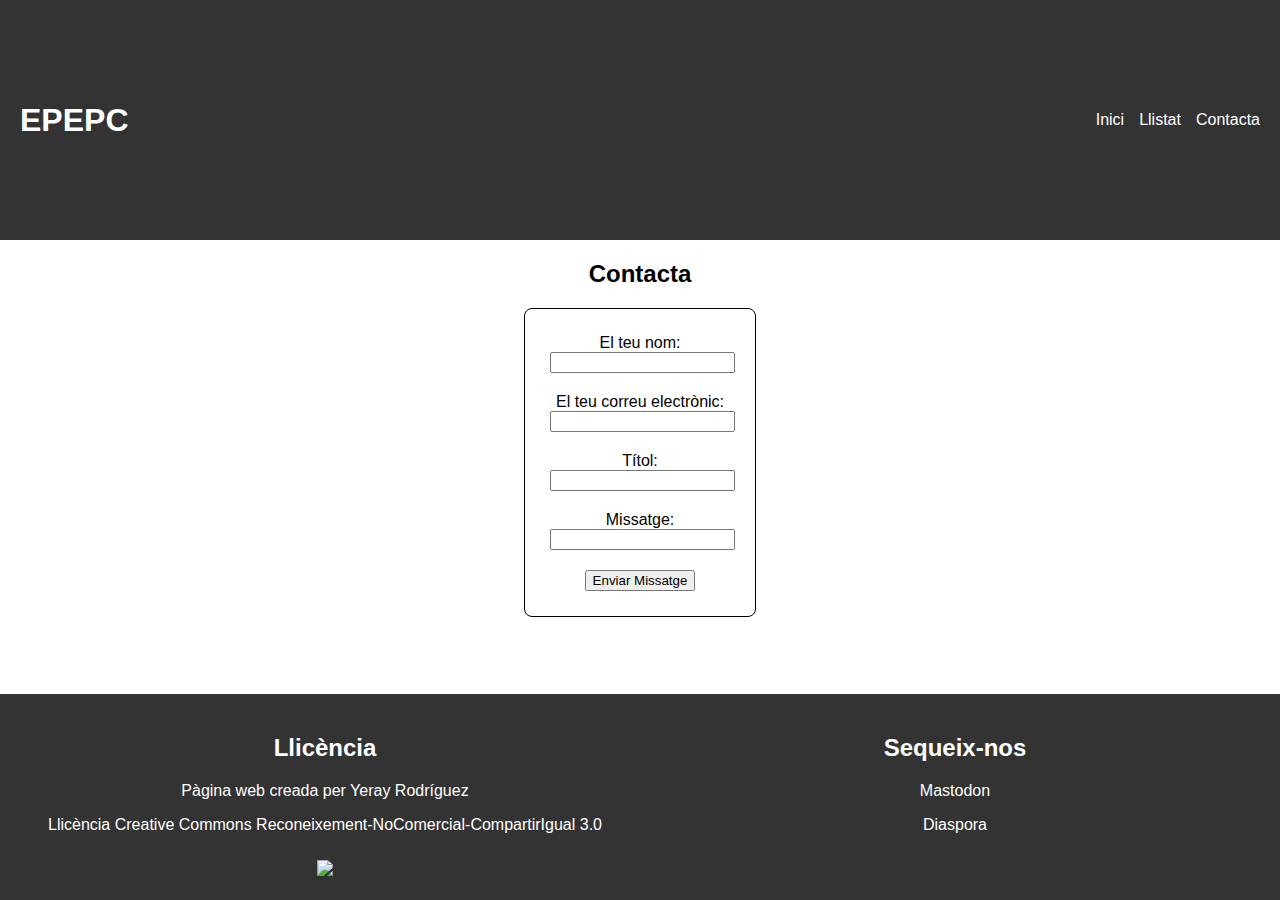
==== EspeciesEnPerillExtincio/contact.html @ 18b43221 "Primer y ultimo commit al segundo repo" ====
<!DOCTYPE html>
<html lang="cat">
<head>
    <meta charset="UTF-8">
    <title>Llistat</title>
    <link rel="stylesheet" href="../CSS/especies.css">
</head>
<body>
<div class="cabezera">
    <h1>EPEPC</h1>
    <ul class="menu">
        <li><a href="../index.html">Inici</a></li>
        <li><a href="list.html">Llistat</a></li>
        <li><a href="contact.html">Contacta</a></li>
    </ul>
</div>
<div id="formulario">
    <h2>Contacta</h2>
    <form action="/my-handling-form-page" method="post" id="contactForm">
        <div>
            <label for="name">El teu nom:</label>
            <input type="text" id="name" name="userName">
        </div>
        <div>
            <label for="mail">El teu correu electrònic:</label>
            <input type="text" id="mail" name="mail">
        </div>
        <div>
            <label for="title">Títol:</label>
            <input type="text" id="title" name="title">
        </div>
        <div>
            <label for="message">Missatge:</label>
            <input type="text" id="message" name="message"></input>
        </div>
        <div>
            <input type="submit" value="Enviar Missatge"></input>
        </div>
    </form>
</div>
<footer>
    <div>
        <h2>Llicència</h2>
        <p>Pàgina web creada per Yeray Rodríguez</p>
        <p>Llicència <a href="caretta_caretta.html">Creative Commons Reconeixement-NoComercial-CompartirIgual 3.0</a></p>
        <img src="img/license.png">
    </div>
    <div>
        <h2>Sequeix-nos</h2>
        <p><a href="caretta_caretta.html">Mastodon</a></p>
        <p><a href="caretta_caretta.html">Diaspora</a></p>
    </div>
</footer>
<script src="../JavaScript/Scripts.js" type="module"></script>
</body>
</html>
---- CSS/especies.css ----
body {
    font-family: Helvetica, sans-serif;
    margin: 0;
    padding: 0;
}

/* Grid para el contenedor principal */
body {
    display: grid;
    grid-template-rows: auto 1fr auto;
    grid-template-columns: 1fr;
    min-height: 100vh;
}

.cabezera {
    display: grid;
    height: 200px;
    grid-template-columns: auto 1fr;
    align-items: center;
    background-color: #333;
    color: #fff;
    padding: 20px;
    position: sticky;
    top: 0;
    transition: height 0.1s, padding 0.1s; /* Cambios suaves */
    z-index: 1000;
}


#cabezera h1 {
    margin: 0;
}

.menu {
    list-style-type: none;
    margin: 0;
    padding: 0;
    display: flex;
    justify-content: flex-end;
}

.menu li {
    margin-left: 15px;
}

.menu a {
    color: #fff;
    text-decoration: none;
}

#inicio {
    color: white;
    padding: 20px;
    background: #335e5e;
    grid-column: 1 / -1; /* Toma todo el ancho */
}

.listaAnimales {
    display: grid;
    grid-template-columns: repeat(auto-fill, minmax(300px, 1fr));
    gap: 15px;
    padding: 20px;
    background-color: #dddddd;
    list-style-type: none;
}

.animals {
    border: 1px solid #000000;
    border-radius: 8px;
    padding: 15px;
    text-align: center;
    background: #fff;
    color: #000;
}

.animals a {
    color: #000;
    text-decoration: none;
}

a:hover {
    text-decoration: underline;
    color: blue;
}

.animals h3, .animals h4, .animals h5 {
    margin: 10px 0;
}

.animals img {
    width: 100%;
    height: auto;
    border-radius: 8px;
}

footer {
    padding: 20px;
    background-color: #333;
    color: #fff;
    text-align: center;
    display: grid;
    grid-template-columns: repeat(auto-fit, minmax(250px, 1fr));
    gap: 20px;
}

footer a {
    color: #fff;
    text-decoration: none;
}

footer img {
    width: 100px;
    height: auto;
    margin-top: 10px;
}

form{
    border: 1px solid #000000;
    border-radius: 8px;
    padding: 15px;
    text-align: center;
    background: #fff;
    color: #000;
    width: 200px;
}
form div{
    padding: 10px;
}

#formulario{
    display: flex;
    flex-direction: column;
    align-items: center;
}
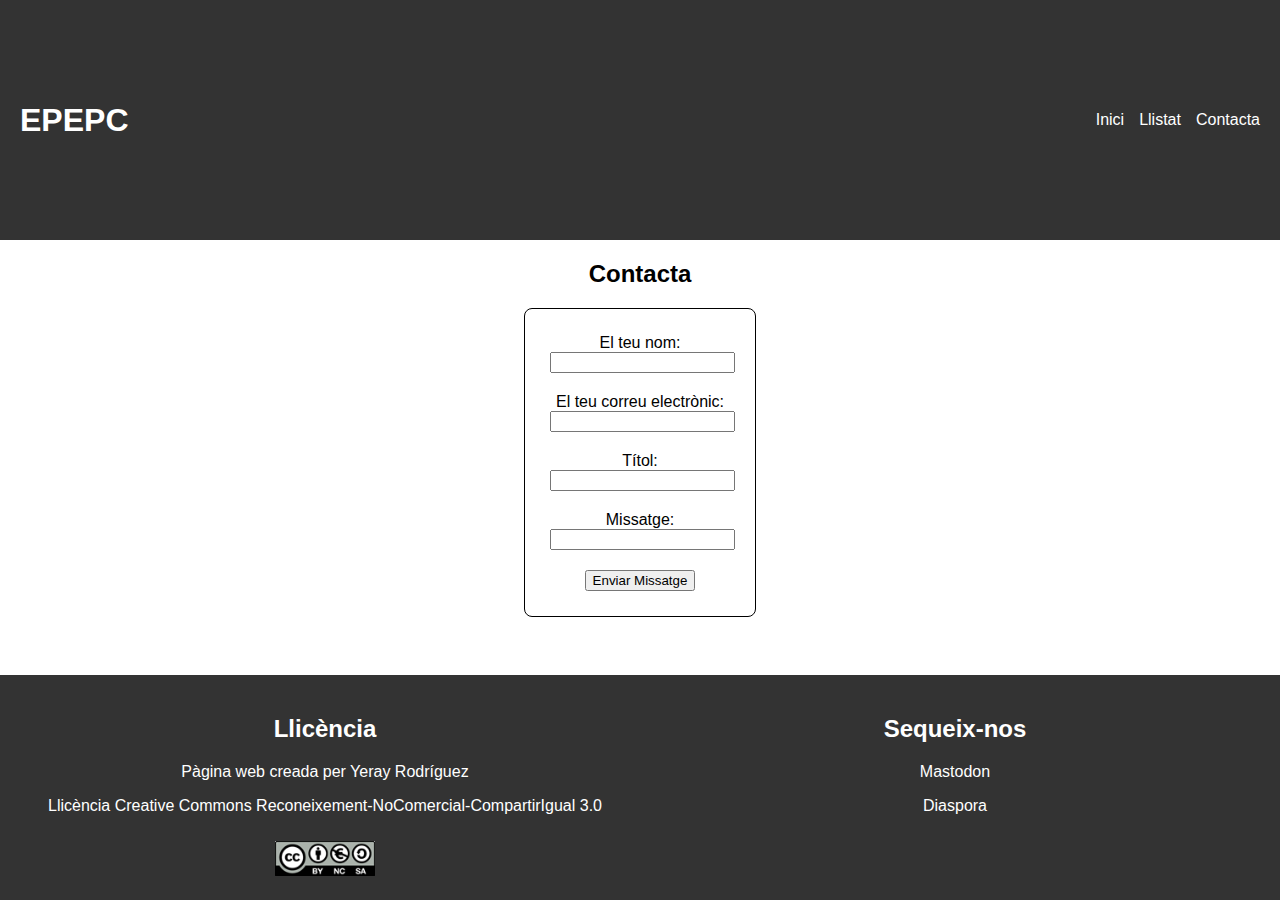
==== commit 8a9d97ac: "Update contact.html" ====
--- a/EspeciesEnPerillExtincio/contact.html
+++ b/EspeciesEnPerillExtincio/contact.html
@@ -2,7 +2,7 @@
 <html lang="cat">
 <head>
     <meta charset="UTF-8">
-    <title>Llistat</title>
+    <title>Contacte</title>
     <link rel="stylesheet" href="../CSS/especies.css">
 </head>
 <body>
@@ -53,4 +53,4 @@
 </footer>
 <script src="../JavaScript/Scripts.js" type="module"></script>
 </body>
-</html>+</html>
